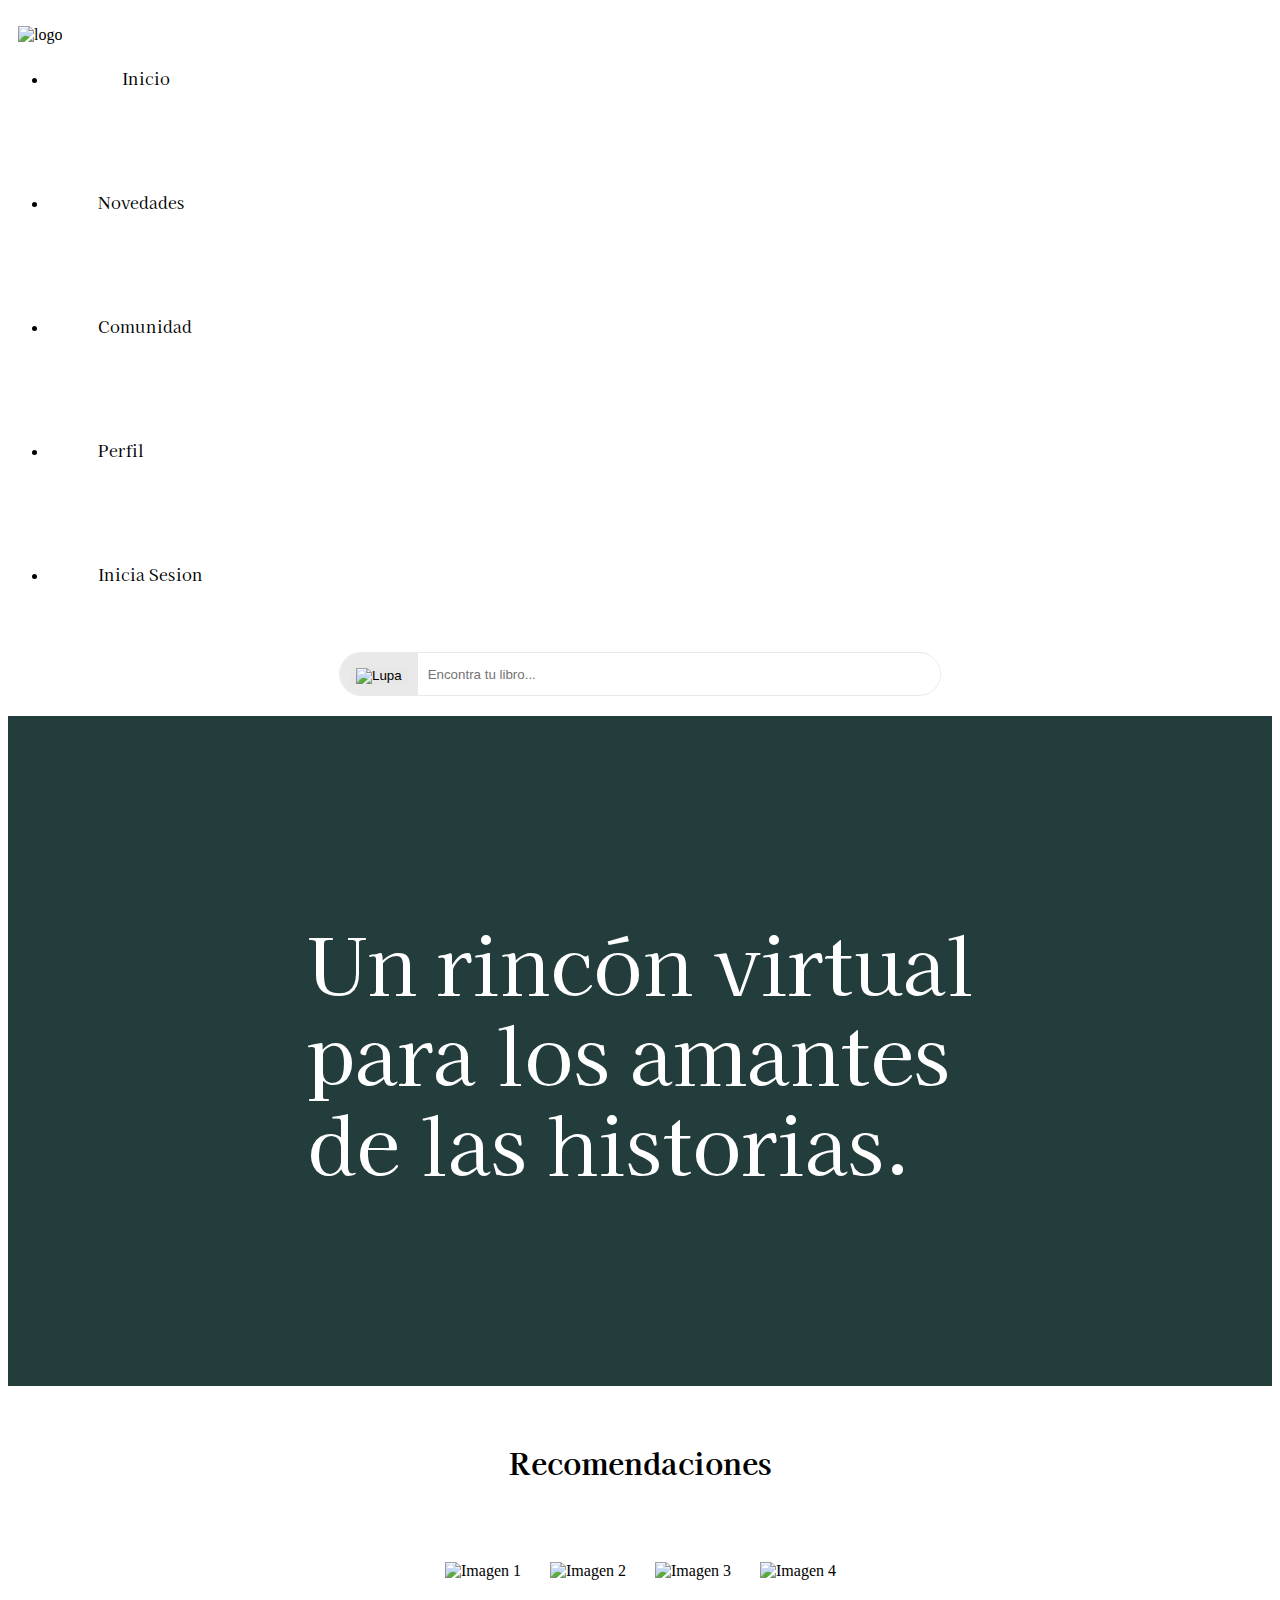
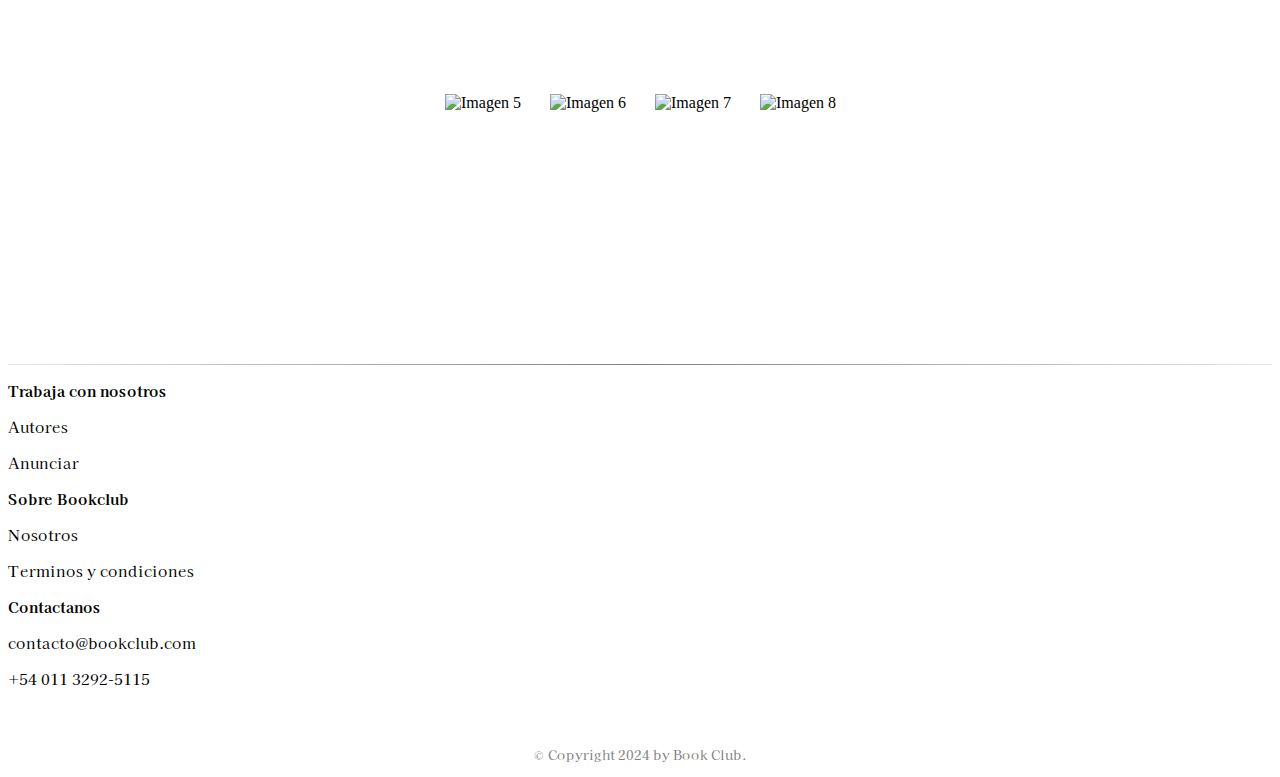
==== index.html @ 4cc08c6e "actualizacion en pagina de perfil, recomendaciones, novedades e index" ====
<!DOCTYPE html>
<html lang="es">

<head>
    <meta charset="UTF-8">
    <meta name="viewport" content="width=device-width, initial-scale=1.0">
    <!-- BS version 5.1 inicio -->
    <link href="https://cdn.jsdelivr.net/npm/bootstrap@5.1.3/dist/css/bootstrap.min.css" rel="stylesheet"
        integrity="sha384-1BmE4kWBq78iYhFldvKuhfTAU6auU8tT94WrHftjDbrCEXSU1oBoqyl2QvZ6jIW3" crossorigin="anonymous">
    <!-- BS version 5.1 fin -->
    <link rel="stylesheet" href="css/estilos.css">
    <title>Bookclub</title>
</head>
<header>
    <!-- Inicio navbar -->

    <nav>
        <img src="./assets/logo.png" alt="logo" class="logo">
        <ul class="nav justify-content-center">
            <li class="nav-item">
                <a class="nav-link" href="#">Inicio</a>
            </li>
            <li class="nav-item">
                <a class="nav-link" href="./pages/novedades.html">Novedades</a>
            </li>
            <li class="nav-item">
                <a class="nav-link" href="./pages/comunidad.html">Comunidad</a>
            </li>
            <li class="nav-item">
                <a class="nav-link" href="./pages/perfil.html">Perfil</a>
            </li>
            <li class="nav-item">
                <a class="nav-link" href="./pages/registrate.html">Inicia Sesion</a>
            </li>


        </ul>



    </nav>
    <!-- Fin navbar -->
</header>

<body>
    <!-- Contenedor de busqueda inicio -->
    <div class="contenedor-busqueda">
        <div class="logo-lupa">
            <button type="boton"><img src="./assets/logo-lupa.png" alt="Lupa" </button> </div> <input type="text"
                    placeholder="Encontra tu libro...">
        </div>
        <!-- Contenedor de busqueda fin -->

        <!-- Contenedor verde titulo inicio -->
        <h1 class="tituloinicio">Un rincón virtual <br>para los amantes <br>de las historias.</h1>
        <!-- Contenedor verde titulo fin -->

        <!--  Inicio Recomendaciones -->
        <div class="col-sm-6 col-md-7">
            <h1 class="recomendaciones">Recomendaciones</h1>
            <div class="container-recomendaciones">
                <div class="grid">
                    <img src="./assets/fantasia1.jpg" alt="Imagen 1">
                    <img src="./assets/fantasia2.jpg" alt="Imagen 2">
                    <img src="./assets/fantasia3.jpg" alt="Imagen 3">
                    <img src="./assets/fantasia4.jpg" alt="Imagen 4">
                    <img src="./assets/romance1.jpg" alt="Imagen 5">
                    <img src="./assets/romance2.jpg" alt="Imagen 6">
                    <img src="./assets/romance3.jpg" alt="Imagen 7">
                    <img src="./assets/romance4.jpg" alt="Imagen 8">
                    
                </div>
            </div>
        </div>
    

    <!-- Fin Recomendaciones -->

    <!-- Inicio Top 3 -->


    <!-- Fin Top 3 -->






    <!-- BS version 5.1 inicio -->
    <script src="https://cdn.jsdelivr.net/npm/bootstrap@5.1.3/dist/js/bootstrap.bundle.min.js"
        integrity="sha384-ka7Sk0Gln4gmtz2MlQnikT1wXgYsOg+OMhuP+IlRH9sENBO0LRn5q+8nbTov4+1p" crossorigin="anonymous">
    </script>
    <!-- BS version 5.1 fin -->
</body>
<!-- Pie de página -->
<hr>
<footer>
    <div class="container-fluid">
        <div class="row p-5">
            <div class="container text-center">
                <div class="row align-items-end">
                    <div class="col">
                        <strong>
                            <p>Trabaja con nosotros</p>
                        </strong>
                        <p>Autores</p>
                        <p>Anunciar</p>
                    </div>
                    <div class="col">
                        <strong>
                            <p>Sobre Bookclub</p>
                        </strong>
                        <p>Nosotros</p>
                        <p>Terminos y condiciones</p>
                    </div>
                    <div class="col">
                        <strong>
                            <p>Contactanos</p>
                        </strong>
                        <p>contacto@bookclub.com</p>
                        <p>+54 011 3292-5115</p>
                    </div>
                </div>
                <br>
                <div class="col-xs-12">
                    <p class="copy">© Copyright 2024 by Book Club.</p>
                </div>

</footer>
<!-- Fin pie de pagina -->

</html>
---- css/estilos.css ----
@import url('https://fonts.googleapis.com/css2?family=Kaisei+Tokumin&display=swap');

.nav-link {
    font-family: 'Kaisei Tokumin', sans-serif;
    text-decoration: none;
    color: #000000;
    padding-right: 100px;
    display: inline-block;
    padding: 50px;


}

.nav-link:hover {
    color: #c2c0c0;
}


.btn {
    background-color: #cfc9c938;
    color: #000000;
    font-family: 'Kaisei Tokumin', sans-serif;
    font-size: 15px;
    border: none;
    border-radius: 20px;
    cursor: pointer;
    transition: background-color 0.3s;
    margin-right: 20px;
    margin: 48px;

}


.logo {
    margin: 10px;
    max-width: 100px;
    max-height: 100px;
    float: left;


}

.contenedor-busqueda {
    border: none;
    display: flex;
    align-items: center;
    width: 600px;
    margin: 0px auto;
    border: 1px solid #e9e9e9;
    border-radius: 50px;
    overflow: hidden;
    background-color: #fff;
    text-align: center;
    font-family: 'Kaisei Tokumin', sans-serif;
    font-size: 15px;

}

.contenedor-busqueda button {
    border: none;
    background-color: #e7e6e6e3;
    cursor: pointer;

}

.logo-lupa {
    padding: 10px;
    background-color: #e7e6e6e3;
}

.logo-lupa img {
    width: 25px;
    height: auto;
    cursor: pointer;
}

input[type="text"] {
    flex: 1;
    padding: 10px;
    border: none;
    outline: none;
}

.columnas {
    margin-inline: 50px;
    display: inline-block;
    text-align: left;
    font-family: 'Kaisei Tokumin', sans-serif;
    font-size: 13px;
}

.trabajaconnosotros {
    display: inline-block;
    text-align: left;
    margin-right: 50px;

}

.sobrebookclub {
    display: inline-block;
    text-align: left;
    margin-right: 50px;

}

.contactanos {
    display: inline-block;
    text-align: left;
    padding-left: 800px;
}


.copy {
    display: flexbox;
    text-align: center;

}

hr {
    border: 0px;
    height: 1px;
    margin-top: 100px;
    background-image: linear-gradient(to right, #0000001a, #00000080, #0000001a);
    font-size: 10px;
}

.container-fluid {
    font-family: 'Kaisei Tokumin', sans-serif;
    font-size: 15px;
}

.copy {
    font-family: 'Kaisei Tokumin', sans-serif;
    font-size: 13px;
    color: gray;
    margin-top: 20px;
}

.tituloinicio {
    color: #ffffff;
    background-color: #223D3C;
    width: auto;
    height: auto;
    display: block;
    font-family: 'Kaisei Tokumin', sans-serif;
    font-size: 80px;
    font-weight: 400;
    font-style: normal;
    line-height: 90px;
    padding: 200px;
    display: flex;
    align-items: center;
    justify-content: center;
    margin-top: 20px;
}

.recomendaciones {
    font-family: 'Kaisei Tokumin', sans-serif;
    font-size: 30px;
    text-align: center;
    margin-top: 30px;
}

.top3 {
    font-family: 'Kaisei Tokumin', sans-serif;
    font-size: 30px;
    text-align: center;
    flex-wrap: wrap;

}

.container-recomendaciones {
    display: flex;
    justify-content: center; /* Centra horizontalmente */
    align-items: center; /* Centra verticalmente */
    height: 40vh; /* El 50% de la altura de la ventana */
}

.grid img {
    height: 112px;
    width: 85px;
    flex-wrap: wrap;
    

}

.grid {
    display: grid;
    grid-template-columns: repeat(4, 1fr);
    grid-gap: 20px;
    margin-left: 10px;
}

.col1{
    display: grid;
    grid-template-columns: 1fr 1fr;
}

.contenedorverde {
    background-color: #223D3C;
    width: auto;
    height: 700px;
    
}

.tituloregistrate {
    font-family: 'Kaisei Tokumin', sans-serif;
    font-size: 48px; 
    font-weight: 400;
    font-style: normal;
    display: flex;
    justify-content: center;
    margin-top: 30px;
    padding-top: 30px;
    color: #ffffff;
}

.formulario{
    font-family: 'Kaisei Tokumin', sans-serif; 
    color: #ffffff;
    flex: 1;
    padding: 10px;
    width: 300px;
    border: none;
    outline: none;
    display: flexbox;
    margin-left: 600px;
    margin-block: 10px;
    margin-top: 50px;
    justify-content: center;
}

.botoninicio{
    color: #000000; 
    font-family: 'Kaisei Tokumin', sans-serif;
    font-size: 15px;  
    border-radius: 20px;
    cursor: pointer;
    transition: background-color 0.3s;
    justify-content: center;

}

.fotoperfil img{
    vertical-align: middle;
    width: 100%;
    max-width: 200px;
    height: auto;
    border-radius: 50%;
    margin-left: 30px;
}
.sobremi{
    background-color: #e5e3e3;
    width: 200px; 
    height: 200px; 
    overflow: hidden; 
    margin-left: 30px;
    font-family: 'Kaisei Tokumin', sans-serif; color: #000000;
    text-align: center;
}

.recomendacionesperfil1{
    background-color: #e5e3e3;
    width: 200px; 
    height: 200px; 
    overflow: hidden; 
    margin-left: 30px;
    font-family: 'Kaisei Tokumin', sans-serif; color: #000000;
    text-align: center;
}

.retolibros{
    background-color: #e5e3e3;
    width: 200px; 
    height: 100px; 
    overflow: hidden; 
    margin-left: 30px;
    padding-top: 10px;
    font-family: 'Kaisei Tokumin', sans-serif; color: #000000;
    text-align: center;
}

.titulo1{
    font-family: 'Kaisei Tokumin', sans-serif;
    font-size: 40px;
    display: flex;
    align-items: center;
    justify-content: center;
    padding-top: 30px;
    
    

}

.titulo2{
    font-family: 'Kaisei Tokumin', sans-serif; color: #000000b7;
    font-size: 30px;
    display: flex;
    align-items: center;
    justify-content: center;
    margin: 30px;
    
    
}

.gridnovedades{
    display: grid;
    grid-template-columns: repeat(12, 1fr);
    grid-gap: 20px;
    margin: 30px;
    flex-wrap: wrap;
}
.gridnovedades img {
    height: 112px;
    width: 85px;
    flex-wrap: wrap;
    grid-template-columns: repeat(12, 1fr);
    

}
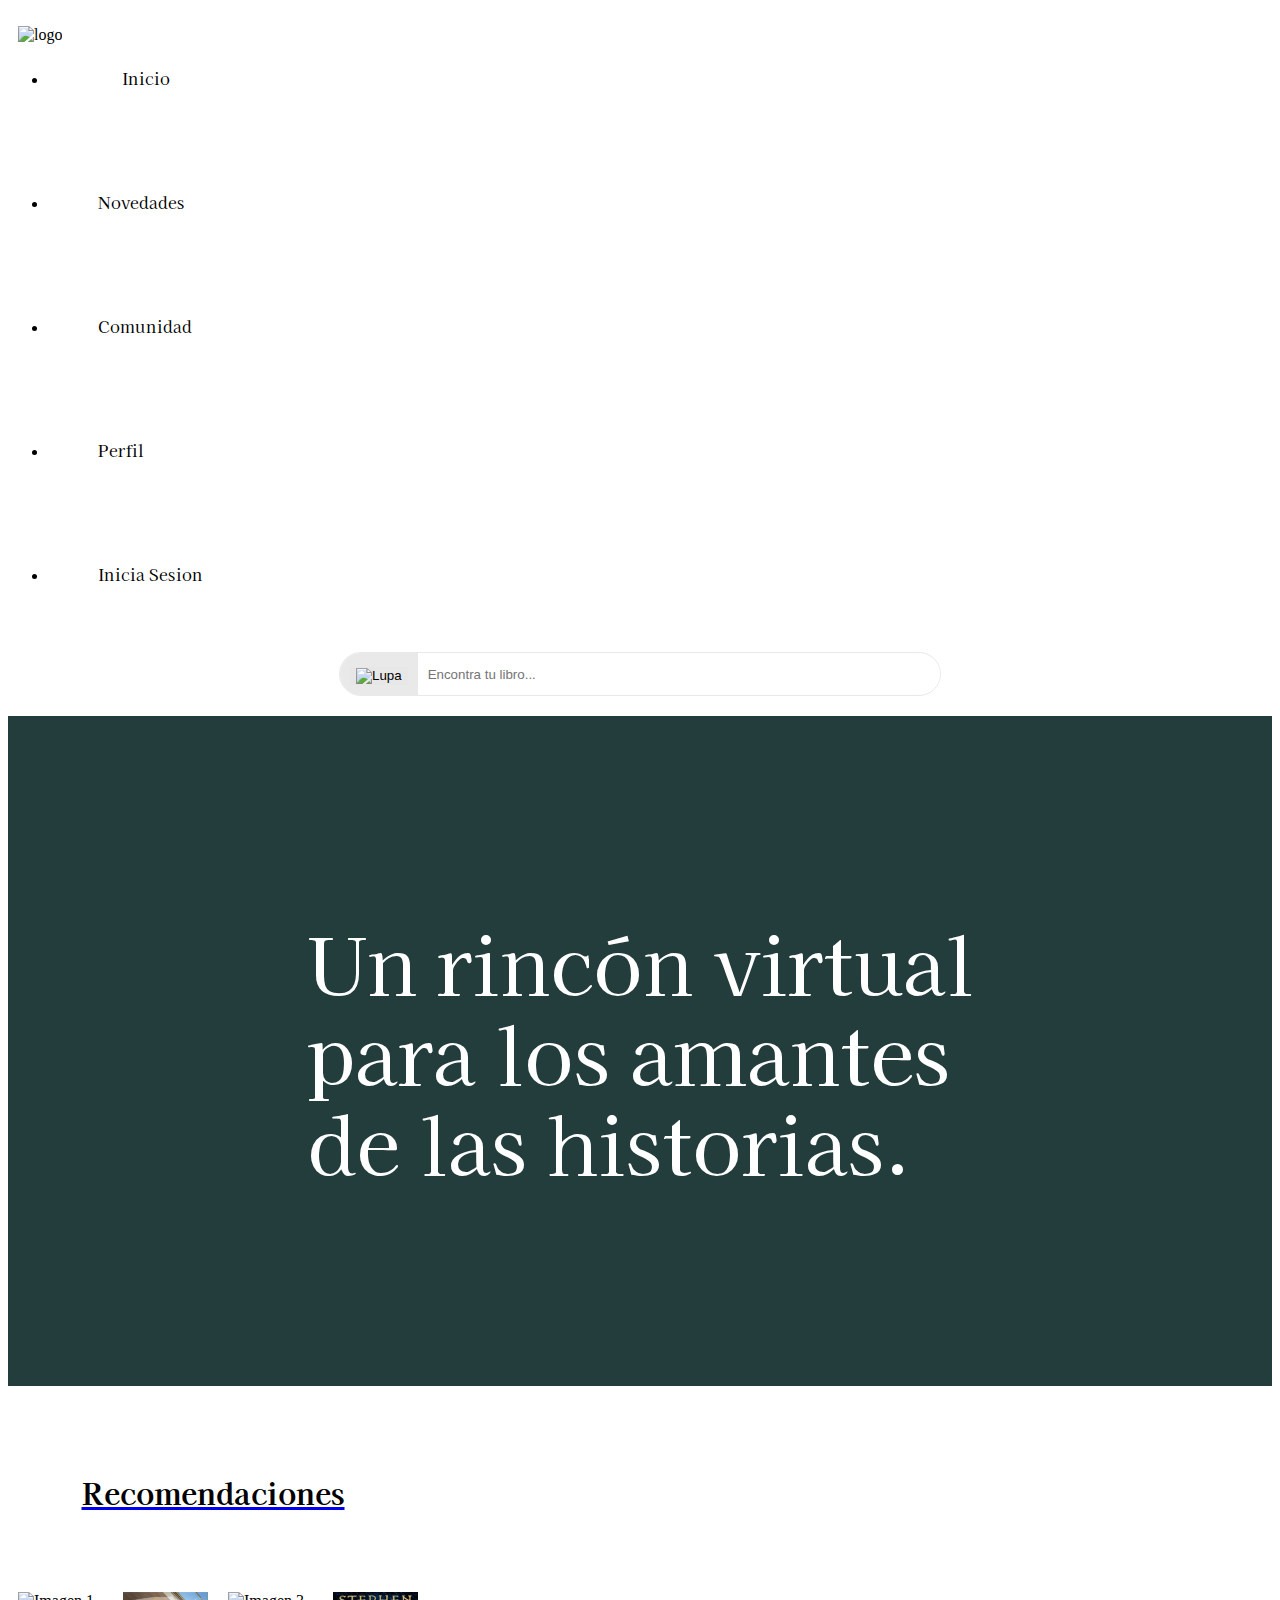
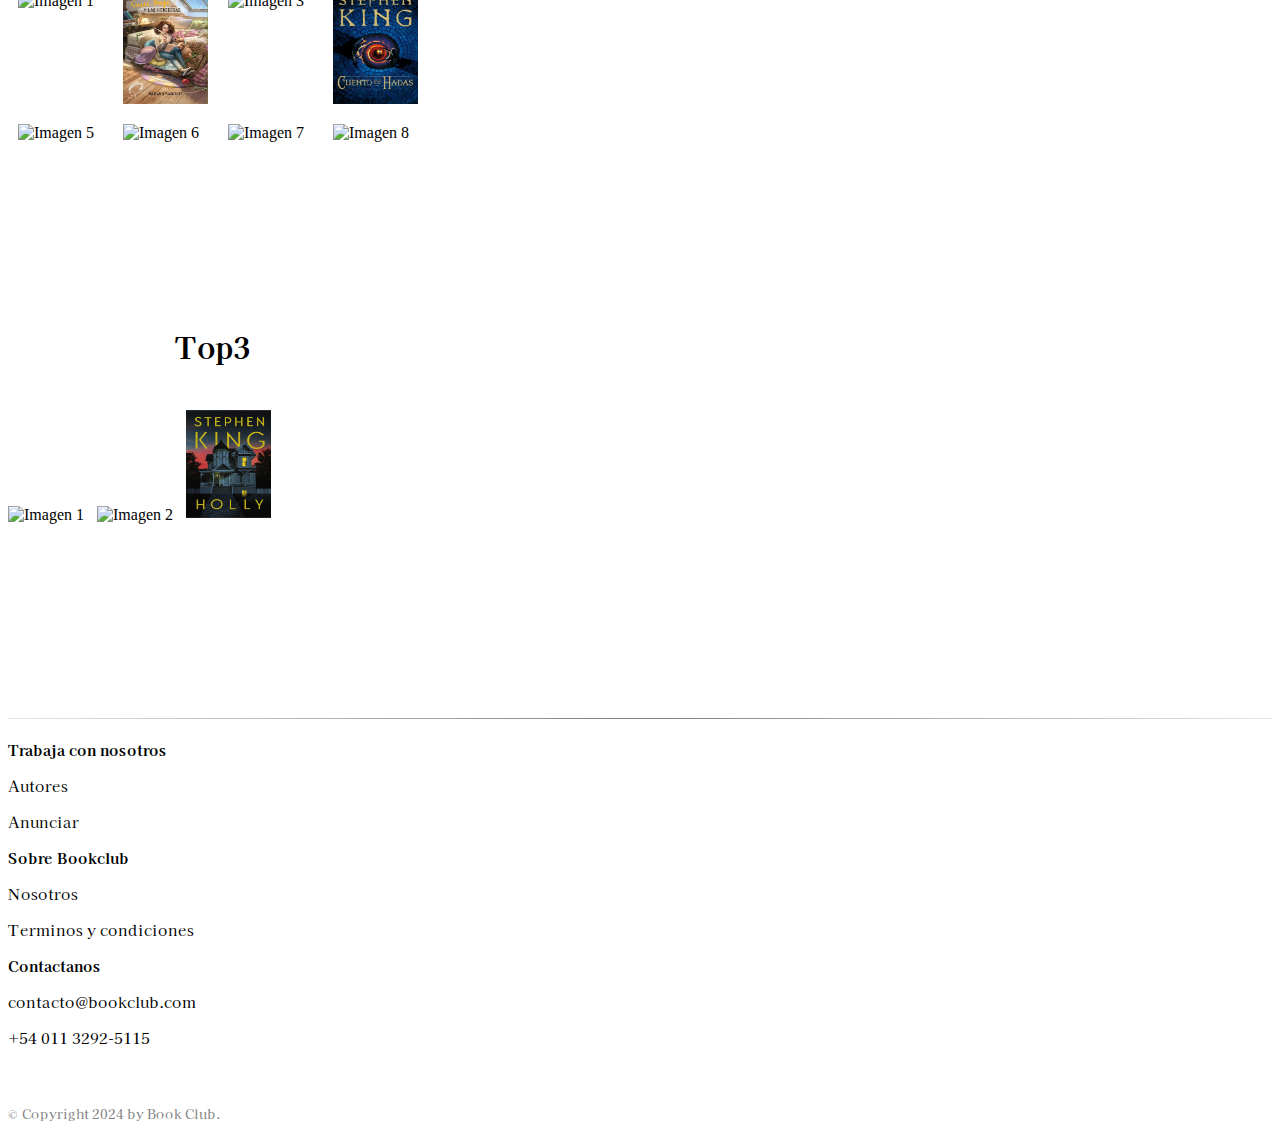
==== commit 23af15ea: "cambios en el index" ====
--- a/index.html
+++ b/index.html
@@ -56,28 +56,36 @@
         <!-- Contenedor verde titulo fin -->
 
         <!--  Inicio Recomendaciones -->
-        <div class="col-sm-6 col-md-7">
-            <h1 class="recomendaciones">Recomendaciones</h1>
-            <div class="container-recomendaciones">
-                <div class="grid">
-                    <img src="./assets/fantasia1.jpg" alt="Imagen 1">
-                    <img src="./assets/fantasia2.jpg" alt="Imagen 2">
-                    <img src="./assets/fantasia3.jpg" alt="Imagen 3">
-                    <img src="./assets/fantasia4.jpg" alt="Imagen 4">
-                    <img src="./assets/romance1.jpg" alt="Imagen 5">
-                    <img src="./assets/romance2.jpg" alt="Imagen 6">
-                    <img src="./assets/romance3.jpg" alt="Imagen 7">
-                    <img src="./assets/romance4.jpg" alt="Imagen 8">
-                    
+
+        <div class="container">
+            <div class="row">
+                <div class="col-md-6">
+                    <a href="./pages/recomendaciones.html">
+                        <h1 class="recomendaciones">Recomendaciones</h1>
+                    </a>
+                    <div class="container-recomendaciones">
+                        <div class="grid">
+                            <img src="./assets/fantasia1.jpg" alt="Imagen 1">
+                            <img src="./assets/fantasia10.jpg" alt="Imagen 2">
+                            <img src="./assets/fantasia3.jpg" alt="Imagen 3">
+                            <img src="./assets/fantasia11.jpg" alt="Imagen 4">
+                            <img src="./assets/romance1.jpg" alt="Imagen 5">
+                            <img src="./assets/romance10.jpg" alt="Imagen 6">
+                            <img src="./assets/romance3.jpg" alt="Imagen 7">
+                            <img src="./assets/romance4.jpg" alt="Imagen 8">
+                        </div>
+                    </div>
+                </div>
+                <div class="col-md-6">
+                    <h1 class="top3">Top3</h1>
+                            <div class="gridtop">
+                                <img src="./assets/fantasia1.jpg" alt="Imagen 1">
+                                <img src="./assets/romance10.jpg" alt="Imagen 2">
+                                <img src="./assets/terror1.jpg" alt="Imagen 3">
+                            </div>
                 </div>
             </div>
         </div>
-    
-
-    <!-- Fin Recomendaciones -->
-
-    <!-- Inicio Top 3 -->
-
 
     <!-- Fin Top 3 -->
 
--- a/css/estilos.css
+++ b/css/estilos.css
@@ -159,6 +159,15 @@
     font-size: 30px;
     text-align: center;
     margin-top: 30px;
+    text-decoration: none;
+    color: black;
+    
+    
+    
+}
+
+.container{
+    display: inline-block;
 }
 
 .top3 {
@@ -166,14 +175,27 @@
     font-size: 30px;
     text-align: center;
     flex-wrap: wrap;
+    margin-top: 30px;
+}
+
+.gridtop img {
+    height: 112px;
+    width: 85px;
+    grid-gap: 20px;
+    display: inline-block;
+    align-items: center;
+    justify-content: center;
+    margin-top: 20px;
+    
+    
 
 }
 
 .container-recomendaciones {
     display: flex;
-    justify-content: center; /* Centra horizontalmente */
-    align-items: center; /* Centra verticalmente */
-    height: 40vh; /* El 50% de la altura de la ventana */
+    justify-content: center; 
+    align-items: center; 
+    height: 40vh; 
 }
 
 .grid img {
@@ -199,7 +221,7 @@
 .contenedorverde {
     background-color: #223D3C;
     width: auto;
-    height: 700px;
+    height: 800px;
     
 }
 
@@ -317,4 +339,92 @@
     grid-template-columns: repeat(12, 1fr);
     
 
+}
+
+.romance{
+    font-family: 'Kaisei Tokumin', sans-serif;
+    font-size: 30px;
+    display: flex;
+    justify-content: left;
+    padding-top: 30px;
+    margin-left: 38px;
+}
+
+.fantasia{
+    font-family: 'Kaisei Tokumin', sans-serif;
+    font-size: 30px;
+    display: flex;
+    justify-content: left;
+    padding-top: 30px;
+    margin-left: 38px;
+}
+
+.terror{
+    font-family: 'Kaisei Tokumin', sans-serif;
+    font-size: 30px;
+    display: flex;
+    justify-content: left;
+    padding-top: 30px;
+    margin-left: 38px;
+}
+
+.bi-chevron-right {
+    font-size: 30px; 
+    line-height: 100px; 
+    text-align: center; 
+    display: auto; 
+    margin: auto; 
+}
+
+.titulocomunidad{
+    font-family: 'Kaisei Tokumin', sans-serif;
+    font-size: 40px;
+    display: flex;
+    align-items: center;
+    justify-content: center;
+    padding-top: 30px;
+
+}
+
+.gridcomunidad{
+    display: grid;
+    grid-template-columns: repeat(4, 1fr);
+    grid-gap: 20px;
+    margin: 50px;
+    flex-wrap: wrap;
+}
+
+.autoresmasleidos{
+    font-family: 'Kaisei Tokumin', sans-serif; color: #000000b7;
+    font-size: 30px;
+    display: flex;
+    align-items: center;
+    justify-content: center;
+    margin: 30px;
+}
+
+.titulogrupos{
+    font-family: 'Kaisei Tokumin', sans-serif; color: #000000b7;
+    font-size: 30px;
+    display: flex;
+    align-items: center;
+    justify-content: center;
+    margin: 30px;
+}
+
+.card{
+    font-family: 'Kaisei Tokumin', sans-serif; color: #000000;
+    border-color: #6e6d6d;
+    
+}
+.card-link{
+    text-decoration: none;
+    text-align: center;
+    font-size: 15px;
+    font-family: 'Kaisei Tokumin', sans-serif; color: #474747;
+}
+
+
+.card-title{
+    text-align: center;
 }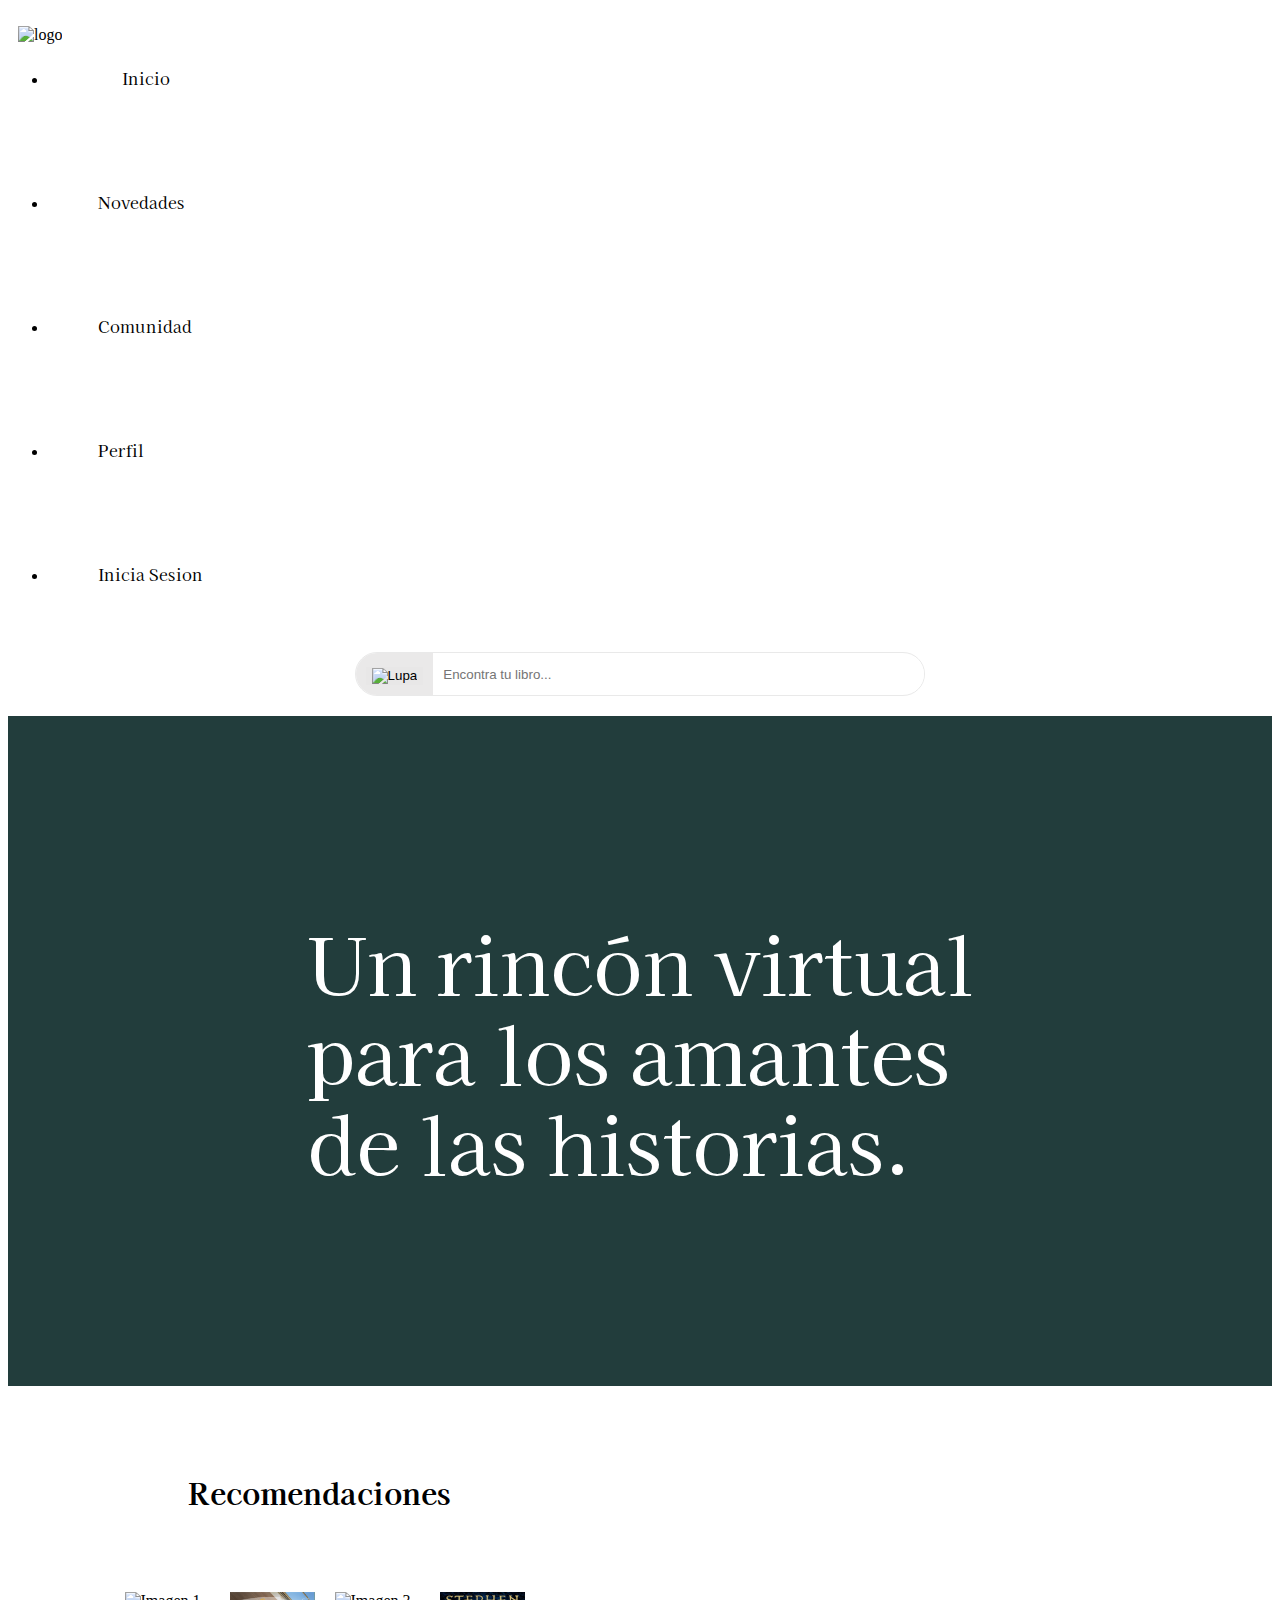
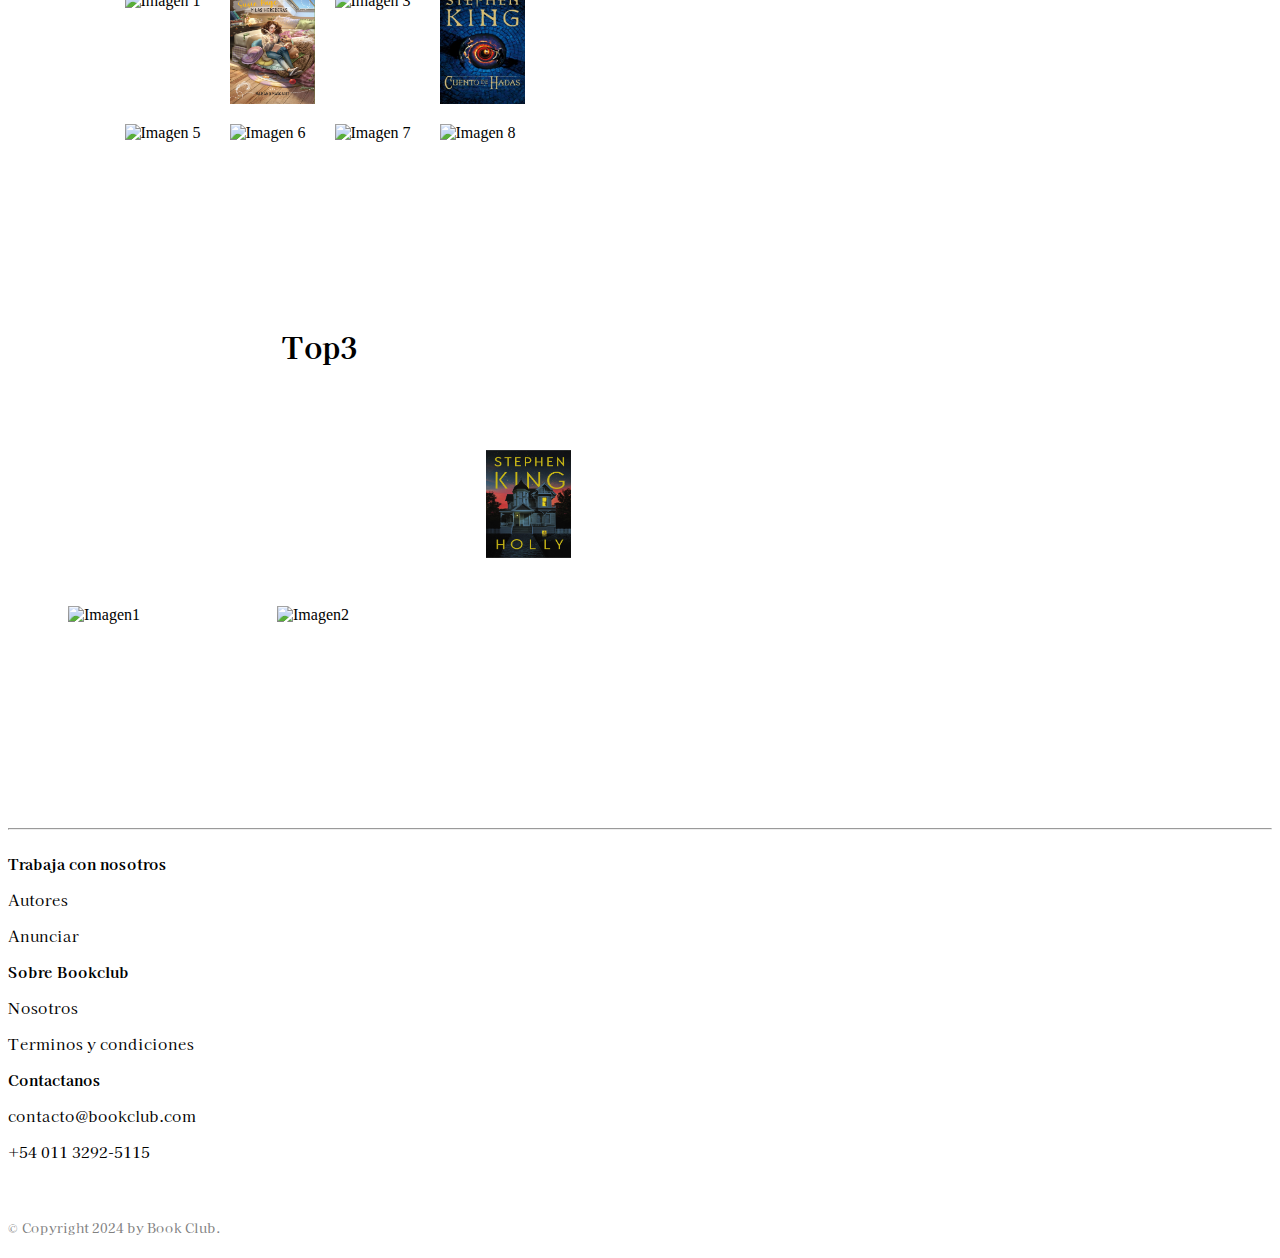
==== commit 1bf6feb0: "actualizaciones responsive" ====
--- a/index.html
+++ b/index.html
@@ -4,6 +4,8 @@
 <head>
     <meta charset="UTF-8">
     <meta name="viewport" content="width=device-width, initial-scale=1.0">
+    <meta name="description" content="Bookclub - Inicio">
+    <meta name="keywords" content="bookclub, libros, lectura, comunidad, recomendaciones">
     <!-- BS version 5.1 inicio -->
     <link href="https://cdn.jsdelivr.net/npm/bootstrap@5.1.3/dist/css/bootstrap.min.css" rel="stylesheet"
         integrity="sha384-1BmE4kWBq78iYhFldvKuhfTAU6auU8tT94WrHftjDbrCEXSU1oBoqyl2QvZ6jIW3" crossorigin="anonymous">
@@ -60,28 +62,28 @@
         <div class="container">
             <div class="row">
                 <div class="col-md-6">
-                    <a href="./pages/recomendaciones.html">
+                    <a href="./pages/recomendaciones.html" class="recomendaciones">
                         <h1 class="recomendaciones">Recomendaciones</h1>
                     </a>
                     <div class="container-recomendaciones">
                         <div class="grid">
-                            <img src="./assets/fantasia1.jpg" alt="Imagen 1">
-                            <img src="./assets/fantasia10.jpg" alt="Imagen 2">
-                            <img src="./assets/fantasia3.jpg" alt="Imagen 3">
-                            <img src="./assets/fantasia11.jpg" alt="Imagen 4">
-                            <img src="./assets/romance1.jpg" alt="Imagen 5">
-                            <img src="./assets/romance10.jpg" alt="Imagen 6">
-                            <img src="./assets/romance3.jpg" alt="Imagen 7">
-                            <img src="./assets/romance4.jpg" alt="Imagen 8">
+                            <img src="./assets/fantasia1.jpg" alt="Imagen 1" class="imagen">
+                            <img src="./assets/fantasia10.jpg" alt="Imagen 2" class="imagen">
+                            <img src="./assets/fantasia3.jpg" alt="Imagen 3" class="imagen">
+                            <img src="./assets/fantasia11.jpg" alt="Imagen 4" class="imagen">
+                            <img src="./assets/romance1.jpg" alt="Imagen 5" class="imagen">
+                            <img src="./assets/romance10.jpg" alt="Imagen 6" class="imagen">
+                            <img src="./assets/romance3.jpg" alt="Imagen 7" class="imagen">
+                            <img src="./assets/romance4.jpg" alt="Imagen 8" class="imagen">
                         </div>
                     </div>
                 </div>
                 <div class="col-md-6">
                     <h1 class="top3">Top3</h1>
                             <div class="gridtop">
-                                <img src="./assets/fantasia1.jpg" alt="Imagen 1">
-                                <img src="./assets/romance10.jpg" alt="Imagen 2">
-                                <img src="./assets/terror1.jpg" alt="Imagen 3">
+                                <img src="./assets/fantasia1.jpg" alt="Imagen1" class="imagen">
+                                <img src="./assets/romance10.jpg" alt="Imagen2" class="imagen">
+                                <img src="./assets/terror1.jpg" alt="Imagen3" class="imagen">
                             </div>
                 </div>
             </div>
--- a/css/estilos.css
+++ b/css/estilos.css
@@ -1,430 +1,464 @@
-@import url('https://fonts.googleapis.com/css2?family=Kaisei+Tokumin&display=swap');
-
+@import url("https://fonts.googleapis.com/css2?family=Kaisei+Tokumin&display=swap");
 .nav-link {
-    font-family: 'Kaisei Tokumin', sans-serif;
-    text-decoration: none;
-    color: #000000;
-    padding-right: 100px;
-    display: inline-block;
-    padding: 50px;
-
-
-}
-
+  font-family: "Kaisei Tokumin", sans-serif;
+  text-decoration: none;
+  color: #000000;
+  padding-right: 100px;
+  display: inline-block;
+  padding: 50px;
+}
 .nav-link:hover {
-    color: #c2c0c0;
-}
-
+  color: #c2c0c0;
+}
 
 .btn {
-    background-color: #cfc9c938;
-    color: #000000;
-    font-family: 'Kaisei Tokumin', sans-serif;
-    font-size: 15px;
-    border: none;
-    border-radius: 20px;
-    cursor: pointer;
-    transition: background-color 0.3s;
-    margin-right: 20px;
-    margin: 48px;
-
-}
-
+  background-color: rgba(207, 201, 201, 0.2196078431);
+  color: #000000;
+  font-family: "Kaisei Tokumin", sans-serif;
+  font-size: 15px;
+  border: none;
+  border-radius: 20px;
+  cursor: pointer;
+  transition: background-color 0.3s;
+  margin-right: 20px;
+  margin: 48px;
+}
 
 .logo {
-    margin: 10px;
-    max-width: 100px;
-    max-height: 100px;
-    float: left;
-
-
+  margin: 10px;
+  max-width: 100px;
+  max-height: 100px;
+  float: left;
 }
 
 .contenedor-busqueda {
-    border: none;
-    display: flex;
-    align-items: center;
-    width: 600px;
-    margin: 0px auto;
-    border: 1px solid #e9e9e9;
-    border-radius: 50px;
-    overflow: hidden;
-    background-color: #fff;
-    text-align: center;
-    font-family: 'Kaisei Tokumin', sans-serif;
-    font-size: 15px;
-
-}
-
+  border: none;
+  display: flex;
+  align-items: center;
+  width: 45%;
+  margin: 0px auto;
+  border: 1px solid #e9e9e9;
+  border-radius: 50px;
+  overflow: hidden;
+  background-color: #fff;
+  text-align: center;
+  font-family: "Kaisei Tokumin", sans-serif;
+  font-size: 15px;
+}
 .contenedor-busqueda button {
-    border: none;
-    background-color: #e7e6e6e3;
-    cursor: pointer;
-
+  border: none;
+  background-color: rgba(231, 230, 230, 0.8901960784);
+  cursor: pointer;
 }
 
 .logo-lupa {
-    padding: 10px;
-    background-color: #e7e6e6e3;
-}
-
+  padding: 10px;
+  background-color: rgba(231, 230, 230, 0.8901960784);
+}
 .logo-lupa img {
-    width: 25px;
-    height: auto;
-    cursor: pointer;
-}
-
-input[type="text"] {
-    flex: 1;
-    padding: 10px;
-    border: none;
-    outline: none;
+  width: 25px;
+  height: auto;
+  cursor: pointer;
+}
+
+input[type=text] {
+  flex: 1;
+  padding: 10px;
+  border: none;
+  outline: none;
 }
 
 .columnas {
-    margin-inline: 50px;
-    display: inline-block;
-    text-align: left;
-    font-family: 'Kaisei Tokumin', sans-serif;
-    font-size: 13px;
+  margin-inline: 50px;
+  display: inline-block;
+  text-align: left;
+  font-family: "Kaisei Tokumin", sans-serif;
+  font-size: 13px;
 }
 
 .trabajaconnosotros {
-    display: inline-block;
-    text-align: left;
-    margin-right: 50px;
-
+  display: inline-block;
+  text-align: left;
+  margin-right: 50px;
 }
 
 .sobrebookclub {
-    display: inline-block;
-    text-align: left;
-    margin-right: 50px;
-
+  display: inline-block;
+  text-align: left;
+  margin-right: 50px;
 }
 
 .contactanos {
-    display: inline-block;
-    text-align: left;
-    padding-left: 800px;
-}
-
+  display: inline-block;
+  text-align: left;
+  padding-left: 800px;
+}
 
 .copy {
-    display: flexbox;
-    text-align: center;
-
+  display: flexbox;
+  text-align: center;
 }
 
 hr {
-    border: 0px;
-    height: 1px;
-    margin-top: 100px;
-    background-image: linear-gradient(to right, #0000001a, #00000080, #0000001a);
-    font-size: 10px;
+  margin-top: 50px;
+  background-image: linear-gradient(to right, rgba(0, 0, 0, 0.1019607843), rgba(0, 0, 0, 0.5019607843), rgba(0, 0, 0, 0.1019607843));
 }
 
 .container-fluid {
-    font-family: 'Kaisei Tokumin', sans-serif;
-    font-size: 15px;
+  font-family: "Kaisei Tokumin", sans-serif;
+  font-size: 15px;
 }
 
 .copy {
-    font-family: 'Kaisei Tokumin', sans-serif;
-    font-size: 13px;
-    color: gray;
-    margin-top: 20px;
+  font-family: "Kaisei Tokumin", sans-serif;
+  font-size: 13px;
+  color: gray;
+  margin-top: 20px;
 }
 
 .tituloinicio {
-    color: #ffffff;
-    background-color: #223D3C;
-    width: auto;
-    height: auto;
-    display: block;
-    font-family: 'Kaisei Tokumin', sans-serif;
-    font-size: 80px;
-    font-weight: 400;
-    font-style: normal;
-    line-height: 90px;
-    padding: 200px;
-    display: flex;
-    align-items: center;
-    justify-content: center;
-    margin-top: 20px;
+  color: #ffffff;
+  background-color: #223D3C;
+  width: auto;
+  height: auto;
+  display: block;
+  font-family: "Kaisei Tokumin", sans-serif;
+  font-size: 80px;
+  font-weight: 400;
+  font-style: normal;
+  line-height: 90px;
+  padding: 200px;
+  display: flex;
+  align-items: center;
+  justify-content: center;
+  margin-top: 20px;
 }
 
 .recomendaciones {
-    font-family: 'Kaisei Tokumin', sans-serif;
-    font-size: 30px;
-    text-align: center;
-    margin-top: 30px;
-    text-decoration: none;
-    color: black;
-    
-    
-    
-}
-
-.container{
-    display: inline-block;
+  font-family: "Kaisei Tokumin", sans-serif;
+  font-size: 30px;
+  text-align: center;
+  margin-top: 30px;
+  text-decoration: none;
+  color: black;
+}
+.recomendaciones .recomendaciones:hover {
+  color: #c2c0c0;
+}
+
+.container {
+  display: inline-block;
 }
 
 .top3 {
-    font-family: 'Kaisei Tokumin', sans-serif;
-    font-size: 30px;
-    text-align: center;
-    flex-wrap: wrap;
-    margin-top: 30px;
+  font-family: "Kaisei Tokumin", sans-serif;
+  font-size: 30px;
+  text-align: center;
+  flex-wrap: wrap;
+  margin-top: 30px;
 }
 
 .gridtop img {
-    height: 112px;
-    width: 85px;
-    grid-gap: 20px;
-    display: inline-block;
-    align-items: center;
-    justify-content: center;
-    margin-top: 20px;
-    
-    
-
+  height: 112px;
+  width: 85px;
+  grid-gap: 20px;
+  display: inline-block;
+  margin-top: 20px;
+  margin: 60px;
 }
 
 .container-recomendaciones {
-    display: flex;
-    justify-content: center; 
-    align-items: center; 
-    height: 40vh; 
+  display: flex;
+  justify-content: center;
+  align-items: center;
+  height: 40vh;
 }
 
 .grid img {
-    height: 112px;
-    width: 85px;
-    flex-wrap: wrap;
-    
-
+  height: 112px;
+  width: 85px;
+  flex-wrap: wrap;
 }
 
 .grid {
-    display: grid;
-    grid-template-columns: repeat(4, 1fr);
-    grid-gap: 20px;
-    margin-left: 10px;
-}
-
-.col1{
-    display: grid;
-    grid-template-columns: 1fr 1fr;
+  display: grid;
+  grid-template-columns: repeat(4, 1fr);
+  grid-gap: 20px;
+  margin-left: 10px;
+}
+
+.col1 {
+  display: grid;
+  grid-template-columns: 1fr 1fr;
 }
 
 .contenedorverde {
-    background-color: #223D3C;
-    width: auto;
-    height: 800px;
-    
+  background-color: #223D3C;
+  width: auto;
+  height: auto;
 }
 
 .tituloregistrate {
-    font-family: 'Kaisei Tokumin', sans-serif;
-    font-size: 48px; 
-    font-weight: 400;
-    font-style: normal;
-    display: flex;
-    justify-content: center;
-    margin-top: 30px;
-    padding-top: 30px;
-    color: #ffffff;
-}
-
-.formulario{
-    font-family: 'Kaisei Tokumin', sans-serif; 
-    color: #ffffff;
-    flex: 1;
-    padding: 10px;
-    width: 300px;
-    border: none;
-    outline: none;
-    display: flexbox;
-    margin-left: 600px;
-    margin-block: 10px;
-    margin-top: 50px;
-    justify-content: center;
-}
-
-.botoninicio{
-    color: #000000; 
-    font-family: 'Kaisei Tokumin', sans-serif;
-    font-size: 15px;  
-    border-radius: 20px;
-    cursor: pointer;
-    transition: background-color 0.3s;
-    justify-content: center;
-
-}
-
-.fotoperfil img{
-    vertical-align: middle;
-    width: 100%;
-    max-width: 200px;
-    height: auto;
-    border-radius: 50%;
-    margin-left: 30px;
-}
-.sobremi{
-    background-color: #e5e3e3;
-    width: 200px; 
-    height: 200px; 
-    overflow: hidden; 
-    margin-left: 30px;
-    font-family: 'Kaisei Tokumin', sans-serif; color: #000000;
-    text-align: center;
-}
-
-.recomendacionesperfil1{
-    background-color: #e5e3e3;
-    width: 200px; 
-    height: 200px; 
-    overflow: hidden; 
-    margin-left: 30px;
-    font-family: 'Kaisei Tokumin', sans-serif; color: #000000;
-    text-align: center;
-}
-
-.retolibros{
-    background-color: #e5e3e3;
-    width: 200px; 
-    height: 100px; 
-    overflow: hidden; 
-    margin-left: 30px;
-    padding-top: 10px;
-    font-family: 'Kaisei Tokumin', sans-serif; color: #000000;
-    text-align: center;
-}
-
-.titulo1{
-    font-family: 'Kaisei Tokumin', sans-serif;
-    font-size: 40px;
-    display: flex;
-    align-items: center;
-    justify-content: center;
-    padding-top: 30px;
-    
-    
-
-}
-
-.titulo2{
-    font-family: 'Kaisei Tokumin', sans-serif; color: #000000b7;
-    font-size: 30px;
-    display: flex;
-    align-items: center;
-    justify-content: center;
-    margin: 30px;
-    
-    
-}
-
-.gridnovedades{
-    display: grid;
-    grid-template-columns: repeat(12, 1fr);
-    grid-gap: 20px;
-    margin: 30px;
-    flex-wrap: wrap;
+  font-family: "Kaisei Tokumin", sans-serif;
+  font-size: 48px;
+  font-weight: 400;
+  font-style: normal;
+  display: flex;
+  justify-content: center;
+  margin-top: 30px;
+  padding-top: 30px;
+  color: #ffffff;
+}
+
+.formulario {
+  font-family: "Kaisei Tokumin", sans-serif;
+  color: #ffffff;
+  flex: 1;
+  padding: 10px;
+  width: 300px;
+  border: none;
+  outline: none;
+  display: flexbox;
+  margin-left: 40%;
+  margin-block: 10px;
+  margin-top: 50px;
+  justify-content: center;
+}
+
+.botoninicio {
+  color: #000000;
+  font-family: "Kaisei Tokumin", sans-serif;
+  font-size: 15px;
+  border-radius: 20px;
+  cursor: pointer;
+  transition: background-color 0.3s;
+  justify-content: center;
+}
+
+.fotoperfil img {
+  vertical-align: middle;
+  width: 100%;
+  max-width: 200px;
+  height: auto;
+  border-radius: 50%;
+  margin-left: 30px;
+}
+
+.sobremi {
+  background-color: #e5e3e3;
+  width: 200px;
+  height: 200px;
+  overflow: hidden;
+  margin-left: 30px;
+  font-family: "Kaisei Tokumin", sans-serif;
+  color: #000000;
+  text-align: center;
+}
+
+.recomendacionesperfil1 {
+  background-color: #e5e3e3;
+  width: 200px;
+  height: 200px;
+  overflow: hidden;
+  margin-left: 30px;
+  font-family: "Kaisei Tokumin", sans-serif;
+  color: #000000;
+  text-align: center;
+}
+
+.retolibros {
+  background-color: #e5e3e3;
+  width: 200px;
+  height: 100px;
+  overflow: hidden;
+  margin-left: 30px;
+  padding-top: 10px;
+  font-family: "Kaisei Tokumin", sans-serif;
+  color: #000000;
+  text-align: center;
+}
+
+.titulo1 {
+  font-family: "Kaisei Tokumin", sans-serif;
+  font-size: 40px;
+  display: flex;
+  align-items: center;
+  justify-content: center;
+  padding-top: 30px;
+  margin-top: 200px;
+}
+
+.titulo2 {
+  font-family: "Kaisei Tokumin", sans-serif;
+  color: rgba(0, 0, 0, 0.7176470588);
+  font-size: 30px;
+  display: flex;
+  align-items: center;
+  justify-content: center;
+  margin: 30px;
+}
+
+.gridnovedades {
+  grid-template-columns: repeat(6, 3fr);
+  grid-gap: 20px;
+  margin: 30px;
+  display: flex;
+  flex-wrap: wrap;
+  justify-content: space-between;
+  padding-top: 20px;
 }
 .gridnovedades img {
-    height: 112px;
-    width: 85px;
-    flex-wrap: wrap;
-    grid-template-columns: repeat(12, 1fr);
-    
-
-}
-
-.romance{
-    font-family: 'Kaisei Tokumin', sans-serif;
-    font-size: 30px;
-    display: flex;
-    justify-content: left;
-    padding-top: 30px;
-    margin-left: 38px;
-}
-
-.fantasia{
-    font-family: 'Kaisei Tokumin', sans-serif;
-    font-size: 30px;
-    display: flex;
-    justify-content: left;
-    padding-top: 30px;
-    margin-left: 38px;
-}
-
-.terror{
-    font-family: 'Kaisei Tokumin', sans-serif;
-    font-size: 30px;
-    display: flex;
-    justify-content: left;
-    padding-top: 30px;
-    margin-left: 38px;
+  height: 112px;
+  width: 85px;
+  flex-wrap: wrap;
+  grid-template-columns: repeat(12, 1fr);
+}
+
+.gridrecomendaciones {
+  grid-template-columns: repeat(12, 1fr);
+  grid-gap: 20px;
+  margin: 30px;
+  display: flex;
+  flex-wrap: wrap;
+}
+.gridrecomendaciones img {
+  height: 130px;
+  width: 100px;
+  flex-wrap: wrap;
+  grid-template-columns: repeat(12, 1fr);
+}
+
+.titulorecomendaciones1 {
+  font-family: "Kaisei Tokumin", sans-serif;
+  font-size: 40px;
+  display: flex;
+  align-items: center;
+  justify-content: center;
+  padding-top: 20px;
+  margin-top: 20px;
+}
+
+.titulorecomendaciones2 {
+  font-family: "Kaisei Tokumin", sans-serif;
+  color: rgba(0, 0, 0, 0.7176470588);
+  font-size: 30px;
+  display: flex;
+  align-items: center;
+  justify-content: center;
+  margin: 30px;
+}
+
+.romance,
+.fantasia,
+.terror {
+  font-family: "Kaisei Tokumin", sans-serif;
+  font-size: 30px;
+  display: flex;
+  justify-content: left;
+  padding-top: 30px;
+  margin-left: 38px;
 }
 
 .bi-chevron-right {
-    font-size: 30px; 
-    line-height: 100px; 
-    text-align: center; 
-    display: auto; 
-    margin: auto; 
-}
-
-.titulocomunidad{
-    font-family: 'Kaisei Tokumin', sans-serif;
-    font-size: 40px;
-    display: flex;
-    align-items: center;
-    justify-content: center;
-    padding-top: 30px;
-
-}
-
-.gridcomunidad{
-    display: grid;
-    grid-template-columns: repeat(4, 1fr);
-    grid-gap: 20px;
-    margin: 50px;
-    flex-wrap: wrap;
-}
-
-.autoresmasleidos{
-    font-family: 'Kaisei Tokumin', sans-serif; color: #000000b7;
-    font-size: 30px;
-    display: flex;
-    align-items: center;
-    justify-content: center;
-    margin: 30px;
-}
-
-.titulogrupos{
-    font-family: 'Kaisei Tokumin', sans-serif; color: #000000b7;
-    font-size: 30px;
-    display: flex;
-    align-items: center;
-    justify-content: center;
-    margin: 30px;
-}
-
-.card{
-    font-family: 'Kaisei Tokumin', sans-serif; color: #000000;
-    border-color: #6e6d6d;
-    
-}
-.card-link{
-    text-decoration: none;
-    text-align: center;
-    font-size: 15px;
-    font-family: 'Kaisei Tokumin', sans-serif; color: #474747;
-}
-
-
-.card-title{
-    text-align: center;
-}+  font-size: 30px;
+  line-height: 100px;
+  text-align: center;
+  display: auto;
+  margin: auto;
+}
+
+.titulocomunidad {
+  font-family: "Kaisei Tokumin", sans-serif;
+  font-size: 40px;
+  display: flex;
+  align-items: center;
+  justify-content: center;
+  padding-top: 30px;
+}
+
+.gridcomunidad {
+  display: grid;
+  grid-template-columns: repeat(4, 1fr);
+  grid-gap: 20px;
+  margin: 50px;
+  display: flex;
+  flex-wrap: wrap;
+  justify-content: space-between;
+}
+
+.titulogrupos,
+.autoresmasleidos {
+  font-family: "Kaisei Tokumin", sans-serif;
+  display: flex;
+  align-items: center;
+  justify-content: center;
+  color: rgba(0, 0, 0, 0.7176470588);
+  font-size: 30px;
+  padding-top: 20px;
+}
+
+.card {
+  font-family: "Kaisei Tokumin", sans-serif;
+  color: #000000;
+  border-color: rgba(181, 181, 181, 0.4901960784);
+}
+.card-link {
+  text-decoration: none;
+  text-align: center;
+  font-size: 15px;
+  color: rgba(0, 0, 0, 0.6235294118);
+}
+.card .card-title {
+  text-align: center;
+}
+
+.cardperfil {
+  font-family: "Kaisei Tokumin", sans-serif;
+  color: #000000;
+  border-color: #000000;
+  margin-left: 100px;
+  margin-top: 50px;
+  text-align: center;
+}
+.cardperfil .imgperfil {
+  border-radius: 50%;
+  max-width: 350px;
+  align-items: center;
+}
+.cardperfil .card-title {
+  text-align: center;
+}
+
+.cardlectura {
+  font-family: "Kaisei Tokumin", sans-serif;
+  color: #000000;
+  border-color: #000000;
+  margin-left: 170px;
+}
+.cardlectura .card-title {
+  text-align: center;
+  font-size: 18px;
+}
+.cardlectura .progress-bar {
+  color: white;
+  background-color: #223D3C;
+}
+
+.img-grupos {
+  height: 400px;
+  width: 300px;
+  display: block;
+  margin-left: auto;
+  margin-right: auto;
+}
+
+.btn-outline-secondary {
+  display: block;
+  margin-left: auto;
+  margin-right: auto;
+}
+
+.imagen:hover {
+  transition: transform 0.3s;
+  transform: scale(1.2);
+}/*# sourceMappingURL=estilos.css.map */